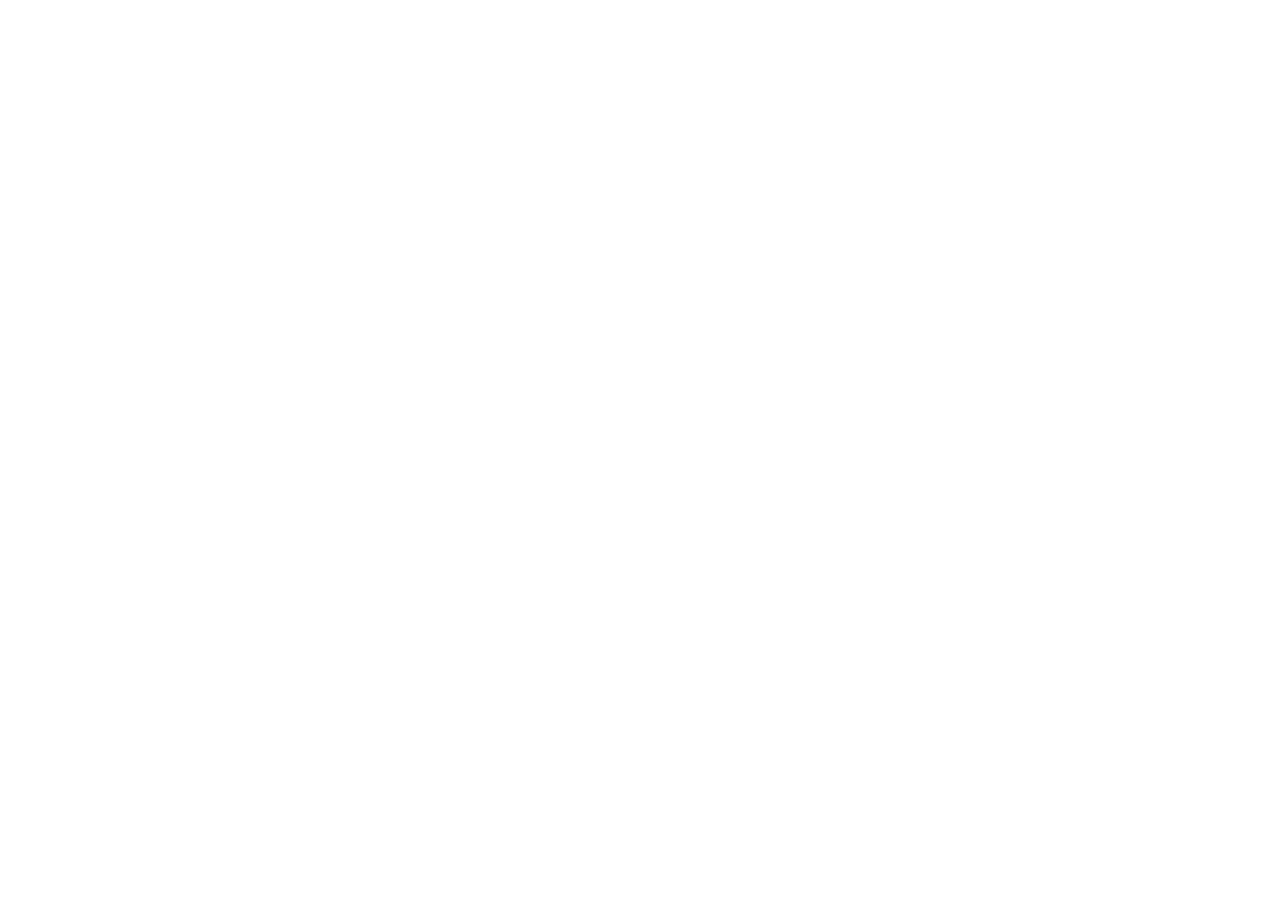
==== frontend/bet.html @ 9c1f2e7d "frontend directories" ====
<!DOCTYPE html>
<html>
    <head>
        <title>Noteshare</title>
        <script src="https://ajax.googleapis.com/ajax/libs/jquery/3.3.1/jquery.min.js"></script>
        <script src="static/js/addClass.js"></script>
        <link rel="stylesheet" type="text/css" href="static/css/addClass.css">
    </head>

    <body>
        
    </body>
</html>
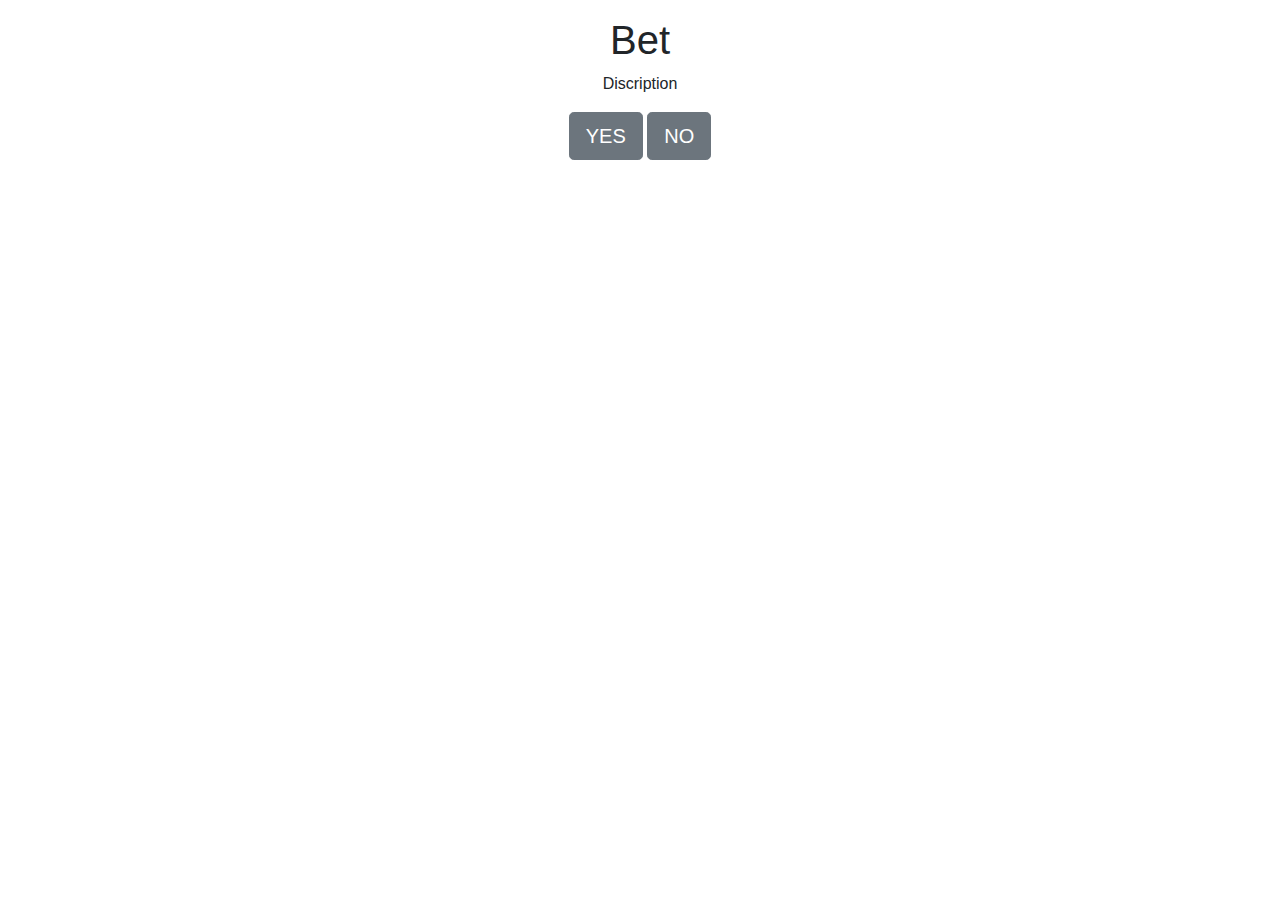
==== commit a2261772: "basic bet" ====
--- a/frontend/bet.html
+++ b/frontend/bet.html
@@ -1,13 +1,52 @@
-<!DOCTYPE html>
-<html>
-    <head>
-        <title>Noteshare</title>
-        <script src="https://ajax.googleapis.com/ajax/libs/jquery/3.3.1/jquery.min.js"></script>
-        <script src="static/js/addClass.js"></script>
-        <link rel="stylesheet" type="text/css" href="static/css/addClass.css">
-    </head>
+<!doctype html>
+<html lang="en">
+  <head>
+    <meta charset="utf-8">
+    <meta name="viewport" content="width=device-width, initial-scale=1, shrink-to-fit=no">
+    <meta name="description" content="">
+    <title>AnteUp</title>
+    <script src="https://ajax.googleapis.com/ajax/libs/jquery/3.3.1/jquery.min.js"></script>
+    <script src="static/js/bet.js"></script>
+    <link rel="canonical" href="https://getbootstrap.com/docs/4.3/examples/cover/">
 
-    <body>
-        
-    </body>
+    <!-- Bootstrap core CSS -->
+<link href="static/css/bootstrapCSS/bootstrap.min.css" rel="stylesheet" integrity="sha384-ggOyR0iXCbMQv3Xipma34MD+dH/1fQ784/j6cY/iJTQUOhcWr7x9JvoRxT2MZw1T" crossorigin="anonymous">
+
+
+    <style>
+      .bd-placeholder-img {
+        font-size: 1.125rem;
+        text-anchor: middle;
+        -webkit-user-select: none;
+        -moz-user-select: none;
+        -ms-user-select: none;
+        user-select: none;
+      }
+
+      @media (min-width: 768px) {
+        .bd-placeholder-img-lg {
+          font-size: 3.5rem;
+        }
+      }
+    </style>
+    <!-- Custom styles for this template -->
+    <link href="cover.css" rel="stylesheet">
+  </head>
+
+  <body class="text-center">
+    <div class="cover-container d-flex w-100 h-100 p-3 mx-auto flex-column">
+  <header class="masthead mb-auto">
+  </header>
+
+  <main role="main" class="inner cover">
+    <h1 class="cover-heading">Bet</h1>
+    <p>Discription</p>
+    <p id="countdown"></p>
+
+      <a href="#" class="btn btn-lg btn-secondary">YES</a>
+      <a href="#" class="btn btn-lg btn-secondary">NO</a>
+  </main>
+
+</div>
+</body>
 </html>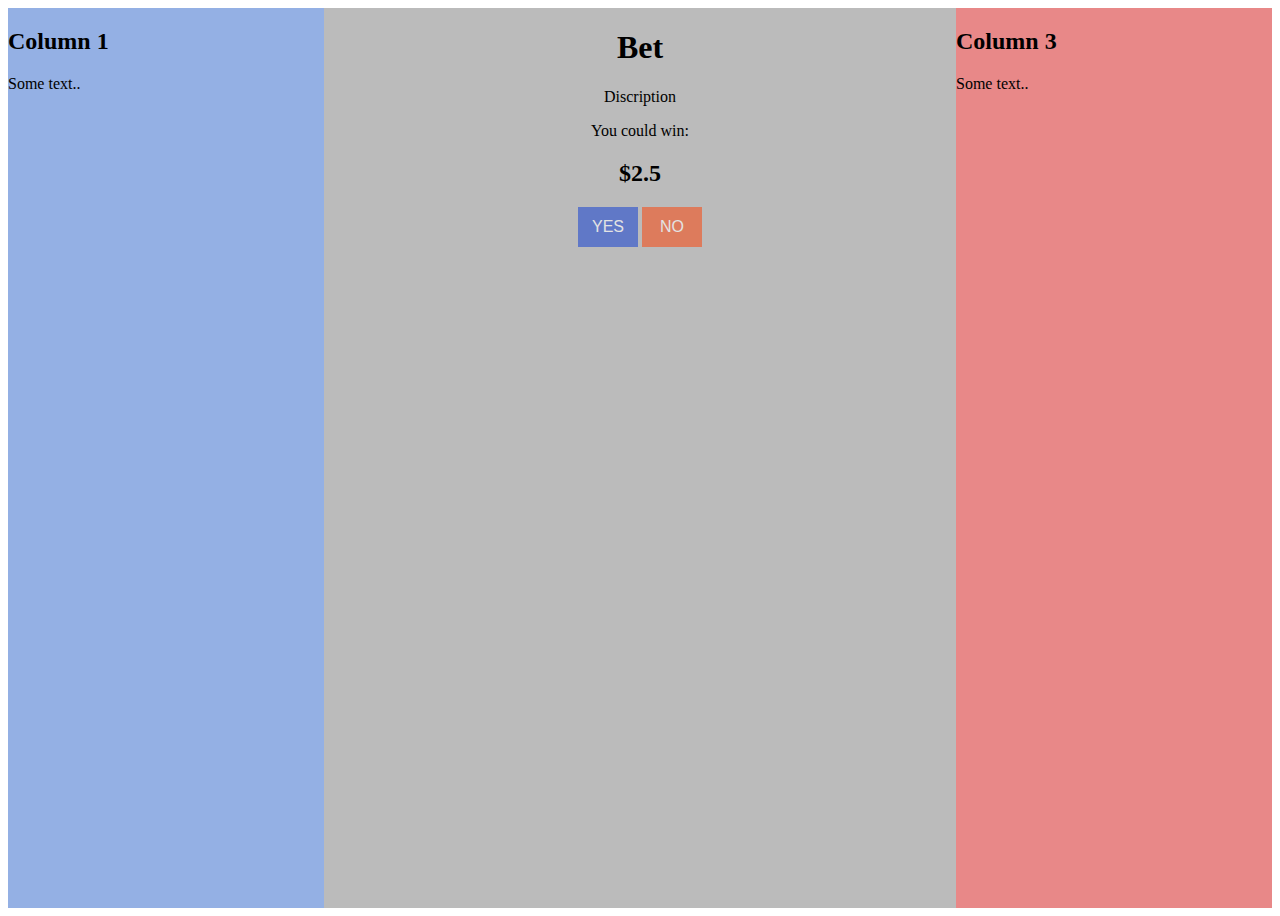
==== commit 636f1c41: "basic bet page" ====
--- a/frontend/bet.html
+++ b/frontend/bet.html
@@ -1,52 +1,35 @@
 <!doctype html>
 <html lang="en">
   <head>
-    <meta charset="utf-8">
-    <meta name="viewport" content="width=device-width, initial-scale=1, shrink-to-fit=no">
-    <meta name="description" content="">
     <title>AnteUp</title>
     <script src="https://ajax.googleapis.com/ajax/libs/jquery/3.3.1/jquery.min.js"></script>
     <script src="static/js/bet.js"></script>
-    <link rel="canonical" href="https://getbootstrap.com/docs/4.3/examples/cover/">
+    <link rel="stylesheet" type="text/css" href="static/css/bet.css">
 
-    <!-- Bootstrap core CSS -->
-<link href="static/css/bootstrapCSS/bootstrap.min.css" rel="stylesheet" integrity="sha384-ggOyR0iXCbMQv3Xipma34MD+dH/1fQ784/j6cY/iJTQUOhcWr7x9JvoRxT2MZw1T" crossorigin="anonymous">
-
-
-    <style>
-      .bd-placeholder-img {
-        font-size: 1.125rem;
-        text-anchor: middle;
-        -webkit-user-select: none;
-        -moz-user-select: none;
-        -ms-user-select: none;
-        user-select: none;
-      }
-
-      @media (min-width: 768px) {
-        .bd-placeholder-img-lg {
-          font-size: 3.5rem;
-        }
-      }
-    </style>
-    <!-- Custom styles for this template -->
-    <link href="cover.css" rel="stylesheet">
   </head>
 
-  <body class="text-center">
-    <div class="cover-container d-flex w-100 h-100 p-3 mx-auto flex-column">
-  <header class="masthead mb-auto">
-  </header>
+  <body>
+    <div class="container">
+        <div class="column left" style="background-color:rgba(42, 98, 201, 0.5);">
+          <h2>Column 1</h2>
+          <p>Some text..</p>
+        </div>
 
-  <main role="main" class="inner cover">
-    <h1 class="cover-heading">Bet</h1>
-    <p>Discription</p>
-    <p id="countdown"></p>
+        <div class="column middle" style="background-color:#bbb;">
+          <h1 class="text">Bet</h1>
+          <p class="text">Discription</p>
+          <p id="countdown" class="text"></p>
+          <p class="text">You could win:</p> 
+          <h2 class="text" id="money"></h2>
+          <button id="yes" class="button">YES</button>
+          <button id="no" class="button">NO</button>
+        </div>
 
-      <a href="#" class="btn btn-lg btn-secondary">YES</a>
-      <a href="#" class="btn btn-lg btn-secondary">NO</a>
-  </main>
+        <div class="column right" style="background-color:rgba(209, 17, 17, 0.5);">
+          <h2>Column 3</h2>
+          <p>Some text..</p>
+        </div>
 
-</div>
+      </div>
 </body>
 </html>--- a/frontend/static/css/bet.css
+++ b/frontend/static/css/bet.css
@@ -0,0 +1,60 @@
+
+  body {
+      height: 100%;
+  }
+  
+  /* Create three unequal columns that floats next to each other */
+  .column {
+    float: left;
+    
+  }
+  
+  .left, .right {
+    width: 25%;
+  }
+  
+  .middle {
+    width: 50%;
+    text-align: center;
+  }
+  
+  /* Clear floats after the columns */
+  .container {
+    width: 100%;
+    height: 100vh;
+    display: flex;
+    flex-direction: row;
+    justify-content: stretch;
+    
+  }
+
+  .text {
+      text-align: center;
+  }
+
+  .button {
+    background-color: #f4511e;
+    border: none;
+    color: white;
+    width: 60px;
+    height: 40px;
+    font-size: 16px;
+    opacity: 0.6;
+    transition: 0.3s;
+    display: inline-block;
+    text-decoration: none;
+    cursor: pointer;
+    text-align: center;
+  }
+
+  #yes {
+    background-color: #254dcf;
+
+  }
+
+  #no {
+    background-color: #f4511e;
+
+  }
+  
+  .button:hover {opacity: 1}